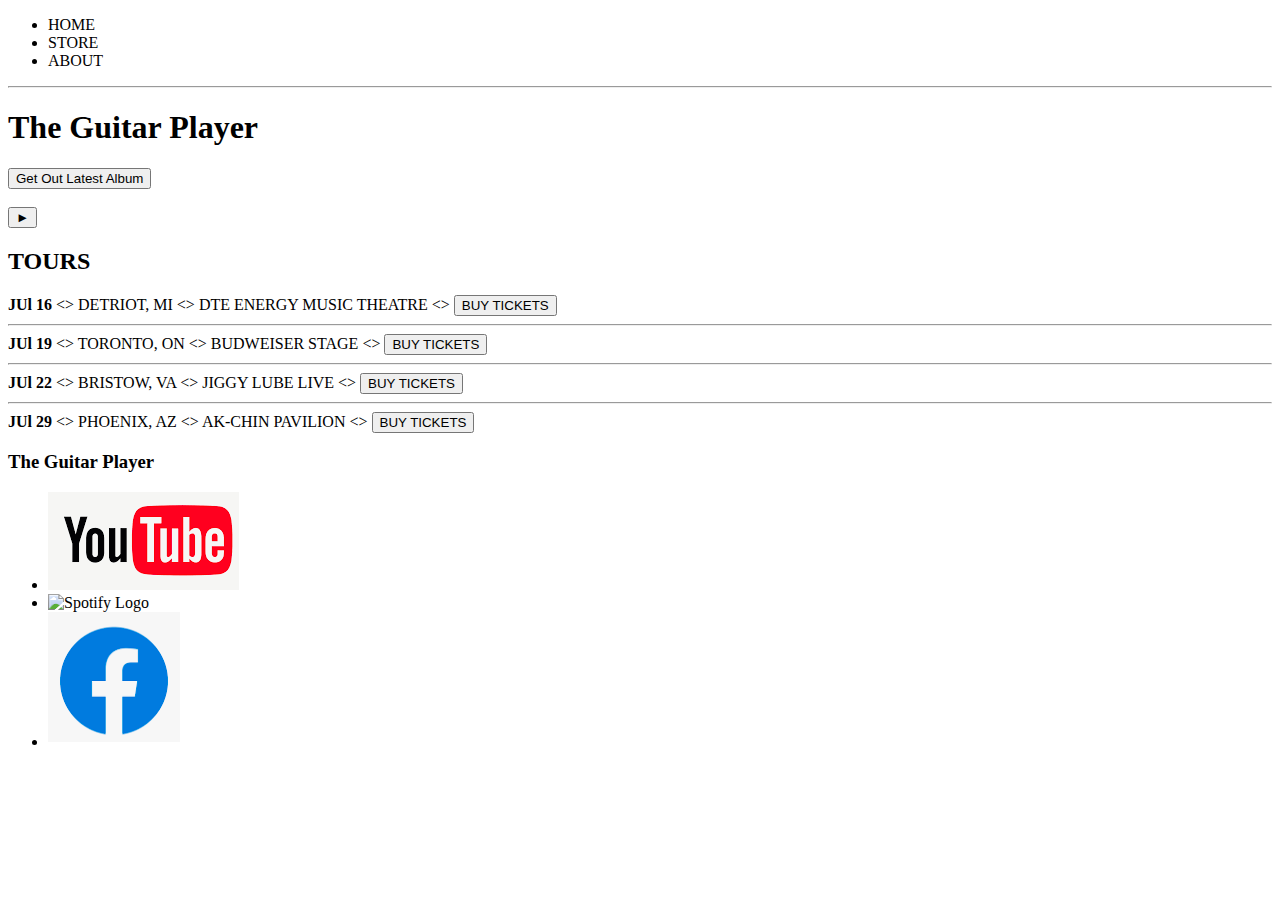
==== index.html @ 1823911b "Added background picture and index.html" ====
<!DOCTYPE html>
<html lang="en">
<head>
    <meta charset="UTF-8">
    <meta http-equiv="X-UA-Compatible" content="IE=edge">
    <meta name="viewport" content="width=device-width, initial-scale=1.0">
    <title>Document</title>
    <link rel="stylesheet" href="./style.css">
</head>
<body>

    <header>
        <nav>
            <ul>
                <li>HOME</li>
                <li>STORE</li>
                <li>ABOUT</li>
            </ul>
        </nav>
        <hr> 
        <h1>The Guitar Player</h1>
        <button>Get Out Latest Album</button>
        <br>
        <br>
        <!--TODO: find images for background  -->
        <button type="button">&#9658;</button> <!--unicode button, use decimal-->
    </header>

    <section>
        <h2>TOURS</h2>
        <div>
            <div>

                <strong>JUl 16</strong>  
                &lt;&gt;
                <span>DETRIOT, MI</span>
                &lt;&gt;
                <span>DTE ENERGY MUSIC THEATRE</span>
                &lt;&gt;
                <button type="button">BUY TICKETS</button> 
                <hr>

                <strong>JUl 19</strong>  
                &lt;&gt;
                <span>TORONTO, ON</span>
                &lt;&gt;
                <span>BUDWEISER STAGE</span>
                &lt;&gt;
                <button type="button">BUY TICKETS</button> 
                <hr>

                <strong>JUl 22</strong>  
                &lt;&gt;
                <span>BRISTOW, VA</span>
                &lt;&gt;
                <span>JIGGY LUBE LIVE</span>
                &lt;&gt;
                <button type="button">BUY TICKETS</button> 
                <hr>

                <strong>JUl 29</strong>  
                &lt;&gt;
                <span>PHOENIX, AZ</span>
                &lt;&gt;
                <span>AK-CHIN PAVILION</span>
                &lt;&gt;
                <button type="button">BUY TICKETS</button> 
                

            </div>
        </div>
    </section>

    <footer>
        <h3>The Guitar Player</h3>
        <ul>
            <li><img src="./images/youtubeLogo.png" alt="YouTube Logo"></li>
            <li><img src="./images/spotifyLogo.png" alt="Spotify Logo"></li>
            <li><img src="./images/facebookLogo.png" alt="Facebook Logo"></li>
        </ul>
    </footer>
</body>
</html>
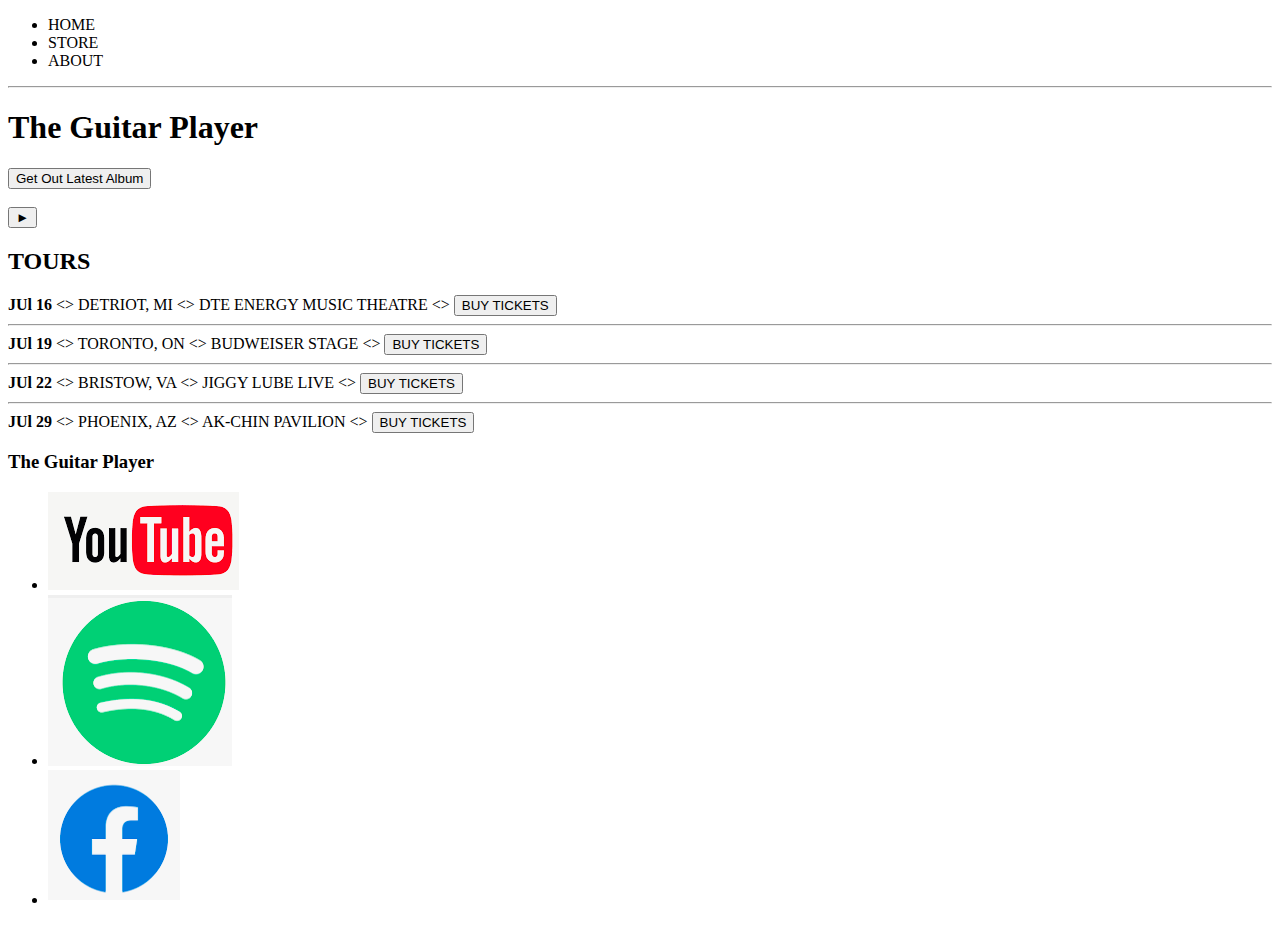
==== commit 95cd3e18: "Added anchor tags to logos" ====
--- a/index.html
+++ b/index.html
@@ -4,8 +4,9 @@
     <meta charset="UTF-8">
     <meta http-equiv="X-UA-Compatible" content="IE=edge">
     <meta name="viewport" content="width=device-width, initial-scale=1.0">
-    <title>Document</title>
+    <title>The Guitar Player</title>
     <link rel="stylesheet" href="./style.css">
+    <meta name="description" content="this is the description">
 </head>
 <body>
 
@@ -74,9 +75,19 @@
     <footer>
         <h3>The Guitar Player</h3>
         <ul>
-            <li><img src="./images/youtubeLogo.png" alt="YouTube Logo"></li>
-            <li><img src="./images/spotifyLogo.png" alt="Spotify Logo"></li>
-            <li><img src="./images/facebookLogo.png" alt="Facebook Logo"></li>
+            <li>
+                <a href="https://youtube.com" target="_blank">
+                    <img src="./images/youtubeLogo.png" alt="YouTube Logo"></li>
+                </a>
+            <li>
+                <a href="https://spotify.com" target="_blank">
+                    <img src="./images/spotifylogo.png" alt="Spotify Logo"></li>
+                </a>                
+            <li>
+                <a href="https://facebook.com" target="_blank">
+                    <img src="./images/facebookLogo.png" alt="Facebook Logo">
+                </a>
+            </li>
         </ul>
     </footer>
 </body>
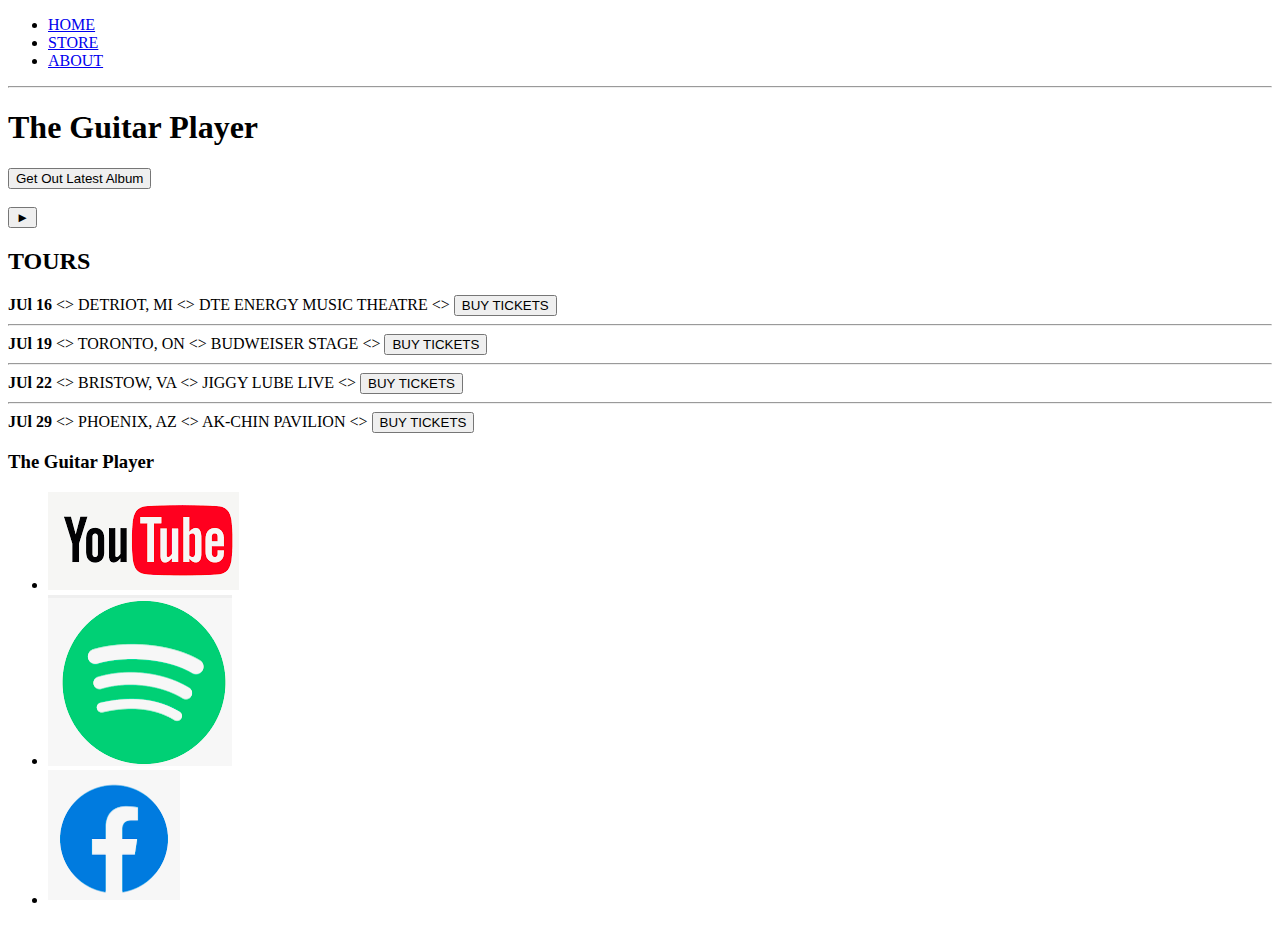
==== commit a69a38a4: "Added fonts and Built footer" ====
--- a/index.html
+++ b/index.html
@@ -13,9 +13,9 @@
     <header>
         <nav>
             <ul>
-                <li>HOME</li>
-                <li>STORE</li>
-                <li>ABOUT</li>
+                <li><a href="index.html">HOME</a></li>
+                <li><a href="store.html">STORE</a></li>
+                <li><a href="about.html">ABOUT</a></li>                
             </ul>
         </nav>
         <hr> 
